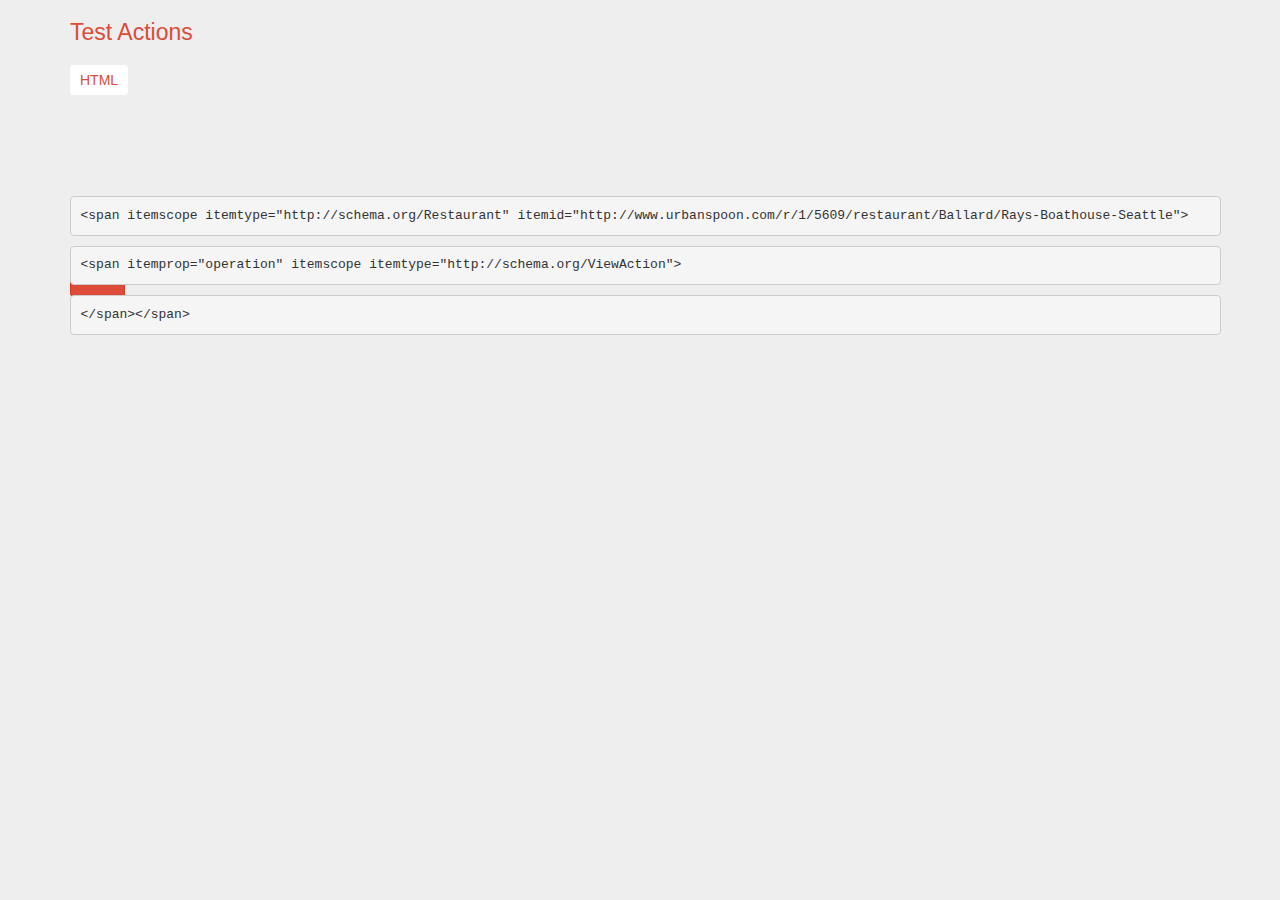
==== index.html @ 765e2a41 "cleanup" ====
<!DOCTYPE html>
<html>
<head>
  <title>Test Actions</title>
  <link href='//fonts.googleapis.com/css?family=Inconsolata' rel='stylesheet' type='text/css'>
  <link rel="stylesheet" href="less/css/bootstrap.css">
  <link rel="stylesheet" href="css/codemirror.css">
  <link rel="stylesheet" href="css/prettify.css">
  <link rel="stylesheet" href="css/main.css">
</head>
<body>
  <div class="container">

    <div class="row">
      <div class="col-md-12">
        <h1 class="map-appname">Test Actions</h1>
      </div>
    </div>

    <div class="row">
      <div class="col-md-12">
        <ul class="nav nav-pills">
          <li class="active"><a href="#html-input-tab" data-toggle="tab">HTML</a></li>
        </ul>

        <!-- Tab panes -->
        <div class="tab-content">
          <div class="tab-pane active" id="html-input-tab">
            <textarea rows="4" id="code" placeholder="Paste html here"></textarea>
            <button id="parse" class="btn btn-primary" data-toggle="modal" data-target="#graph-modal">Parse</button>
          </div>
        </div>
      </div>
    </div>

    <div class="row">
      <div class="col-md-12">
        <p class="alert alert-danger" id="validation-errors"></p>
        <div id="raw-results">
          <a class="collapsed" data-toggle="collapse" data-target="#raw">
            Recognized entity graph
          </a>
          <div id="raw" class="collapse">
            <pre id="log" class="prettyprint lang-html linenums"></pre>
            <button id="graph-render" class="btn btn-primary" data-toggle="modal" data-target="#graph-modal">Visualize</button>

          </div>
        </div>
      </div>
    </div>
  </div>


  <div id="test"></div>
  <!-- Modal -->
  <div class="modal fade" id="graph-modal" tabindex="-1" role="dialog" aria-labelledby="myModalLabel" aria-hidden="true">
    <div class="modal-dialog">
      <div class="modal-content">

        <div class="modal-body">
          <button type="button" class="close" data-dismiss="modal" aria-hidden="true">&times;</button>
          <div id="graph"><div>
        </div>
      </div>
    </div>
  </div>
  <script src="//ajax.googleapis.com/ajax/libs/jquery/2.0.3/jquery.min.js"></script>
  <script src="/js/libs/jsonld.js"></script>

  <script src="/js/libs/d3.v3.min.js" charset="utf-8"></script>


  <script type="text/javascript" src="js/libs/codemirror-compressed.js"></script>
  <script type="text/javascript" src="/js/libs/bootstrap.min.js"></script>
  <script type="text/javascript" src="/js/libs/prettify.js"></script>
  <script type="text/javascript" src="/js/libs/mustache.js"></script>
  <script type="text/javascript" src="/js/libs/RDFa.1.2.0.js"></script>
  <script type="text/javascript" src="/js/graph.js"></script>
  <script type="text/javascript" src="/js/main.js"></script>




</body>
</html>
---- css/prettify.css ----
/* Pretty printing styles. Used with prettify.js. */

.str { color: #080; }
.kwd { color: #008; }
.com { color: #800; }
.typ { color: #606; }
.lit { color: #066; }
.pun { color: #660; }
.pln { color: #000; }
.tag { color: #008; }
.atn { color: #900; }
.atv { color: #080; }
.dec { color: #606; }
pre.prettyprint {
  padding: 5px;
  border: 1px solid #CCC;
  background: #EFEFEF;
}
pre.prettyprint ol li:hover { background: #DFDFDF; }

/* Specify class=linenums on a pre to get line numbering */
ol.linenums {
  margin: 0; /* IE indents via margin-left */
  padding:0; list-style-type: none;
}
li.L0,
li.L1,
li.L2,
li.L3,
li.L5,
li.L6,
li.L7,
li.L8 { list-style-type: none }
/* Alternate shading for lines */
li.L1,
li.L3,
li.L5,
li.L7,
li.L9 { /* background: #efefef; using hover instead */ }

@media print {
  .str { color: #060; }
  .kwd { color: #006; font-weight: bold; }
  .com { color: #600; font-style: italic; }
  .typ { color: #404; font-weight: bold; }
  .lit { color: #044; }
  .pun { color: #440; }
  .pln { color: #000; }
  .tag { color: #006; font-weight: bold; }
  .atn { color: #404; }
  .atv { color: #060; }
}
---- css/main.css ----
.popup {
    border: 1px solid;
    width: 400px;
    position: absolute;
    top: 100px;
    right: 50%;
    padding: 2em;
    background-color: #FFF;
}

.alert:empty {
    display: none;
}



.status {
    color: red;
     font-weight: bold;
}

.status.OK {
  color: green;
}

.params {
  font-weight: bold;
}



.popup {
  z-index: 10;
}

a[data-toggle="collapse"]:before {
  content: "-";
  width: 10px;
  display: inline-block;
}
a[data-toggle="collapse"].collapsed:before {
  content: "+";
}
a[data-toggle="collapse"]:hover {
  text-decoration: none;
}
a[data-toggle="collapse"] {
  color: #666;
}


body {
  background-color: #eee;
}

.nav-pills {
  margin: 10px 0;
}

.nav-pills li.active a:hover {
  background-color: #fff;
  color: #DD4B39;
}

.nav-pills li a {
  padding: 5px 10px;
  margin-right: 5px;
  color: #999;
}

.nav-pills li.active a {
  background-color: #fff;
  color: #DD4B39;

}

textarea {
  border: none;
  outline: none;
  display: block;
  width: 100%;
  height: 150px;
}

.btn {
  margin: 10px 0;
}

.entity {
  background-color: #fff;
  margin: 10px 0;
}

.entity > p {
  margin: 10px;
}

.entity > p:first-child {
  padding-top: 10px;
}

.action-widget {
padding: 0 10px;
}

.result {
border-top: 5px solid #eee;
padding: 10px 10px 0 10px;
}

.action-link {
  margin: 0 10px 10px 0;
}

.debug {
  color: #666;
  padding: 0 0 10px 0;
margin: 0;
font-style: italic;
}

.node {
  stroke: #fff;
  stroke-width: 1.5px;
}

.link {
  stroke: #999;
  stroke-opacity: .6;
}

circle+text:hover,
circle:hover+text {
  opacity: 1.0;
  font-weight: bold;
}

circle+text {
 opacity: .3;
}

#graph-modal .modal-dialog {
  width: auto;
  margin: 30px;
}

.graph-details {
  float: left;
  position: absolute;
}

.action-link {
  -webkit-transition: background-color 2s, border-color 2s, color: 2s;
  transition: background-color 2s, border-color 2s, color: 2s;
}
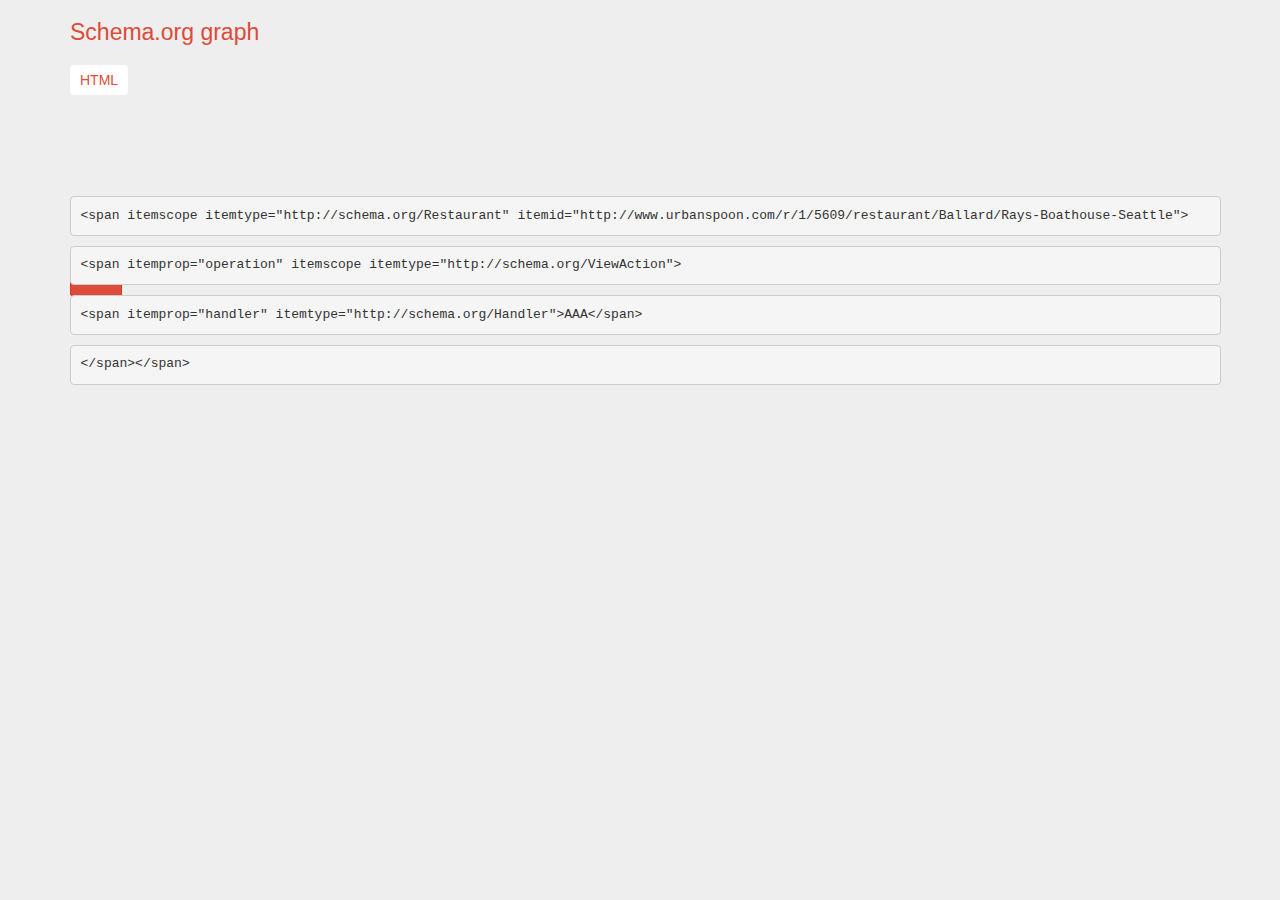
==== commit 559624aa: "c" ====
--- a/index.html
+++ b/index.html
@@ -13,7 +13,7 @@
 
     <div class="row">
       <div class="col-md-12">
-        <h1 class="map-appname">Test Actions</h1>
+        <h1 class="map-appname">Schema.org graph</h1>
       </div>
     </div>
 
@@ -27,7 +27,7 @@
         <div class="tab-content">
           <div class="tab-pane active" id="html-input-tab">
             <textarea rows="4" id="code" placeholder="Paste html here"></textarea>
-            <button id="parse" class="btn btn-primary" data-toggle="modal" data-target="#graph-modal">Parse</button>
+            <button id="parse" class="btn btn-primary" data-toggle="modal" data-target="#graph-modal">Draw</button>
           </div>
         </div>
       </div>
--- a/css/main.css
+++ b/css/main.css
@@ -129,14 +129,24 @@
   stroke-opacity: .6;
 }
 
+
+line+text:hover,
+line:hover+text,
 circle+text:hover,
 circle:hover+text {
   opacity: 1.0;
   font-weight: bold;
 }
 
+line+text,
 circle+text {
  opacity: .3;
+}
+
+.glink:hover .link,
+.link:hover {
+  stroke: #000;
+  stroke-opacity: 1.0;
 }
 
 #graph-modal .modal-dialog {
